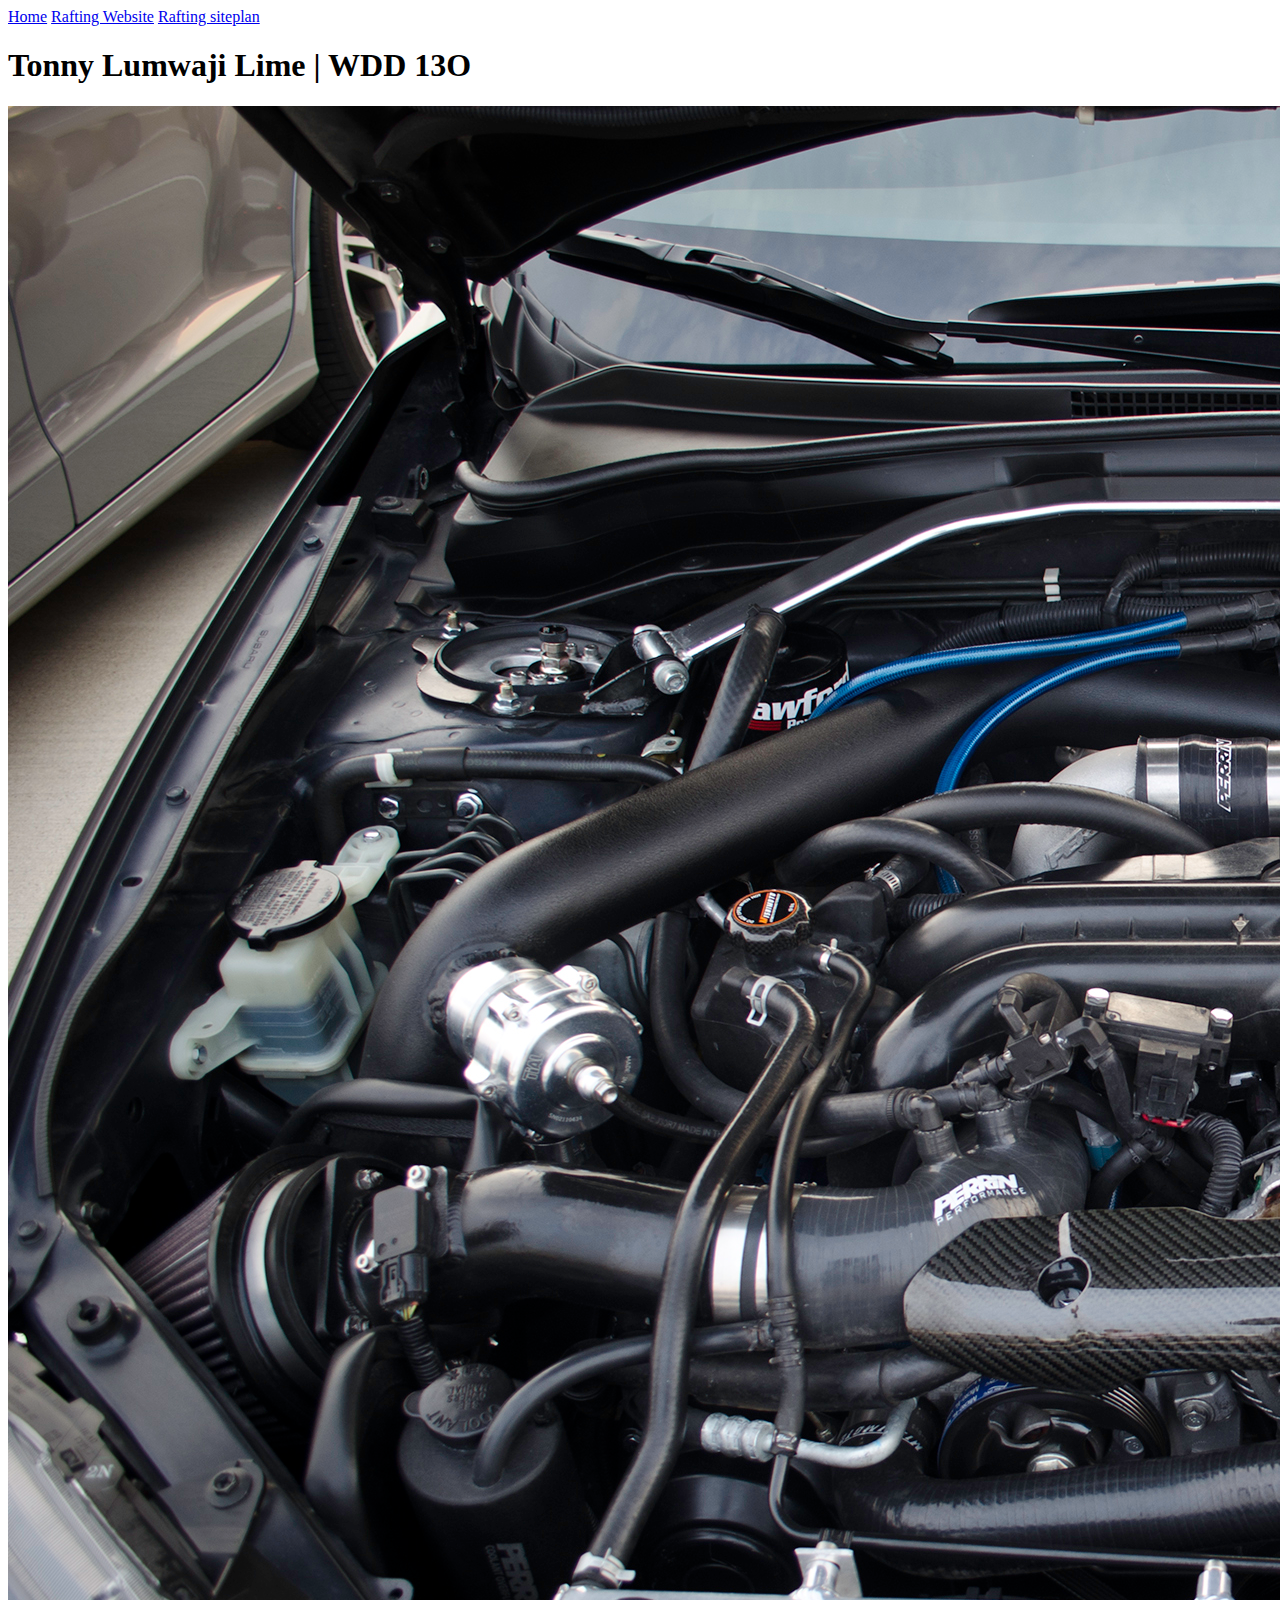
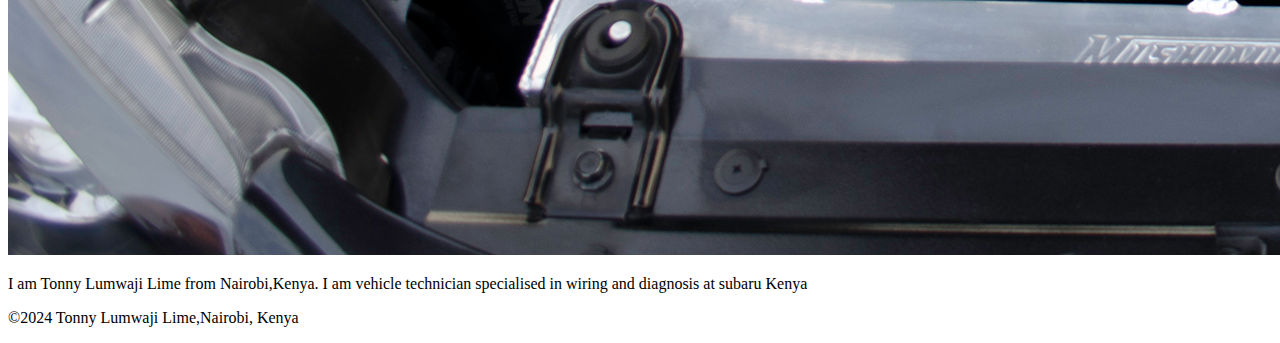
==== index.html @ 864f37fd "first commit" ====
<!DOCTYPE html>
<html lang="en-US">
<head>
    <meta charset="UTF-8">
    <meta name="viewport" content="width=device-width, initial-scale=1.0">
    <link rel="stylesheet" href="style.css">

    <title> d.</title>
</head>
<body>
    <header>
        <nav>
            <a href="#">Home</a>
            <a href="wwr/">Rafting Website</a>
            <a href="wwr/site-plan-html">Rafting siteplan</a>
        </nav>
    </header>
    <main>
        <h1>Tonny Lumwaji Lime | WDD 13O</h1>
        <img src="image/subaru.jpg" alt="subaru">
        <p>I am Tonny Lumwaji Lime from Nairobi,Kenya. I am vehicle technician specialised in wiring and diagnosis at subaru Kenya</p>
    </main>
    <footer>
        <p>©2024 Tonny Lumwaji Lime,Nairobi, Kenya</p>
    </footer>
    
</body>
</html>
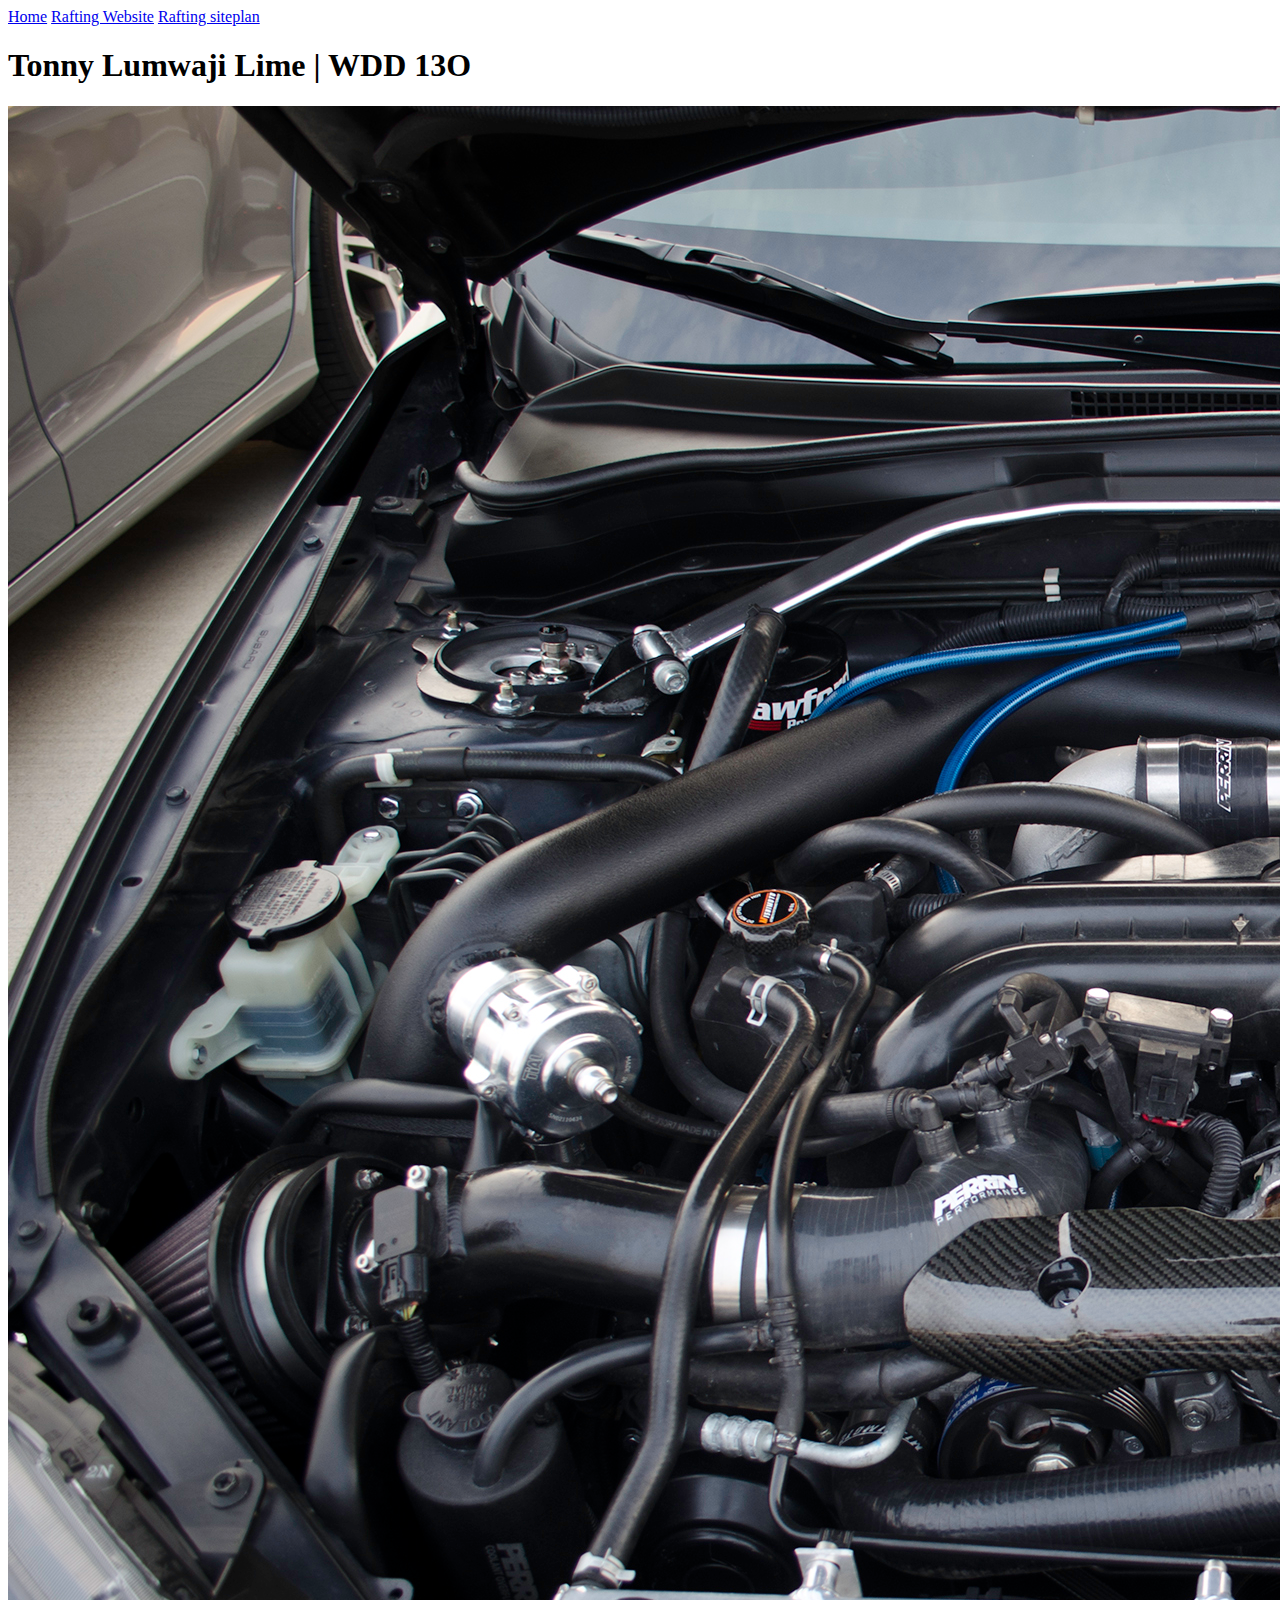
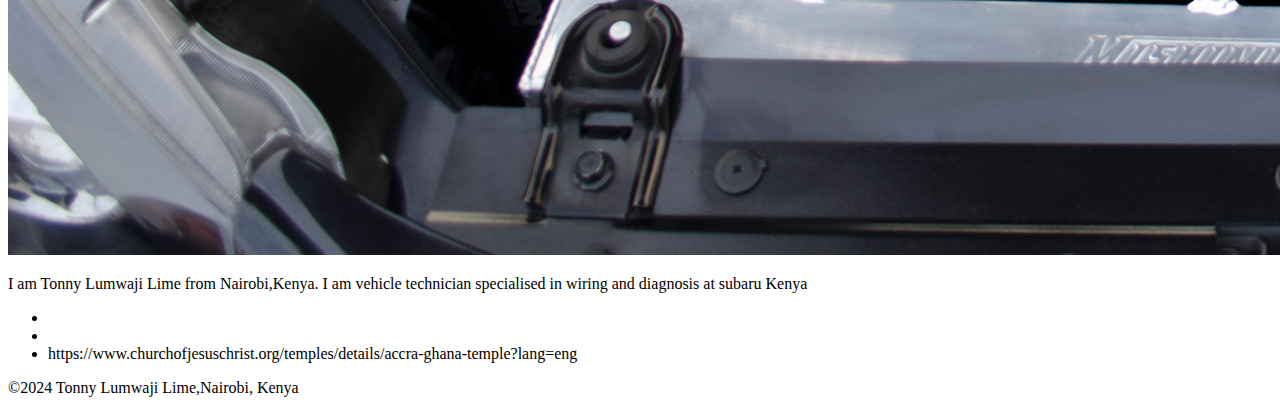
==== commit 34f7f98c: "done" ====
--- a/index.html
+++ b/index.html
@@ -12,17 +12,25 @@
         <nav>
             <a href="#">Home</a>
             <a href="wwr/">Rafting Website</a>
-            <a href="wwr/site-plan-html">Rafting siteplan</a>
+            <a href="wwr/site-plan-rafting.html">Rafting siteplan</a>
+            <a href="https://www.linkedin.com/in/tonny-lime-72348242/"></a>
+            <a href="https://www.facebook.com/tonny.lumwaji"></a>
         </nav>
     </header>
     <main>
         <h1>Tonny Lumwaji Lime | WDD 13O</h1>
         <img src="image/subaru.jpg" alt="subaru">
         <p>I am Tonny Lumwaji Lime from Nairobi,Kenya. I am vehicle technician specialised in wiring and diagnosis at subaru Kenya</p>
+        <ul>
+            <li><a href="https://churchofjesuschristtemples.org/nairobi-kenya-temple/"></a></li>
+            <li><a href="https://www.churchofjesuschrist.org/temples/details/durban-south-africa-temple?lang=eng"></a></li>
+            <li>https://www.churchofjesuschrist.org/temples/details/accra-ghana-temple?lang=eng</li>
+        </ul>
     </main>
     <footer>
         <p>©2024 Tonny Lumwaji Lime,Nairobi, Kenya</p>
     </footer>
     
 </body>
+<!--1/28/2024-->
 </html>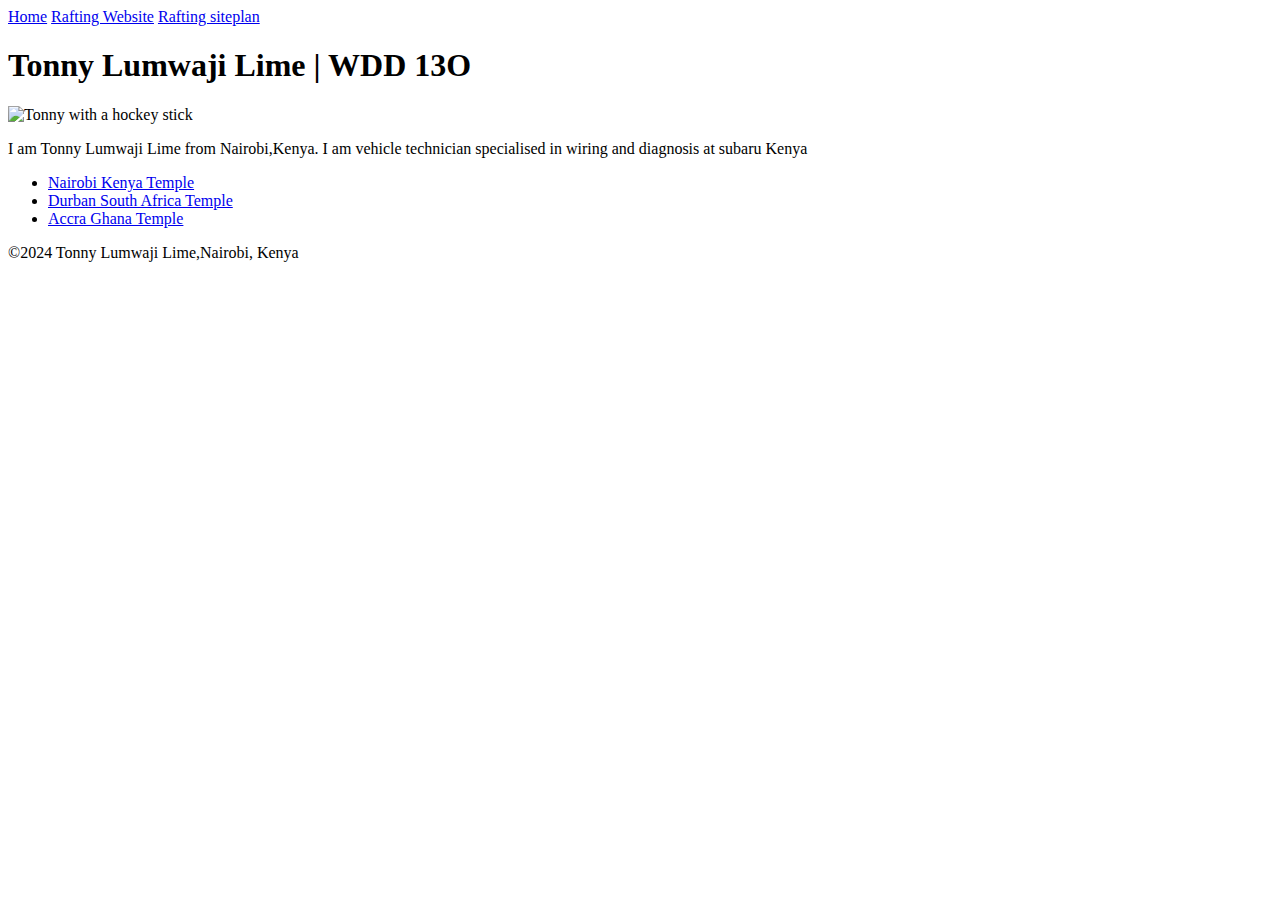
==== commit 3b337614: "d0ne" ====
--- a/index.html
+++ b/index.html
@@ -19,12 +19,12 @@
     </header>
     <main>
         <h1>Tonny Lumwaji Lime | WDD 13O</h1>
-        <img src="image/subaru.jpg" alt="subaru">
+        <img src="tonny.jpg" alt="Tonny with a hockey stick">
         <p>I am Tonny Lumwaji Lime from Nairobi,Kenya. I am vehicle technician specialised in wiring and diagnosis at subaru Kenya</p>
-        <ul>
-            <li><a href="https://churchofjesuschristtemples.org/nairobi-kenya-temple/"></a></li>
-            <li><a href="https://www.churchofjesuschrist.org/temples/details/durban-south-africa-temple?lang=eng"></a></li>
-            <li>https://www.churchofjesuschrist.org/temples/details/accra-ghana-temple?lang=eng</li>
+        <ul class="box">
+            <li><a href="https://churchofjesuschristtemples.org/nairobi-kenya-temple"target="blank">Nairobi Kenya Temple</a></li>
+            <li><a href="https://www.churchofjesuschrist.org/temples/details/durban-south-africa-temple?lang=eng"target="blank">Durban South Africa Temple</a></li>
+            <li><a href="https://www.churchofjesuschrist.org/temples/details/accra-ghana-temple?lang=eng"target="blank">Accra Ghana Temple</a></li>
         </ul>
     </main>
     <footer>
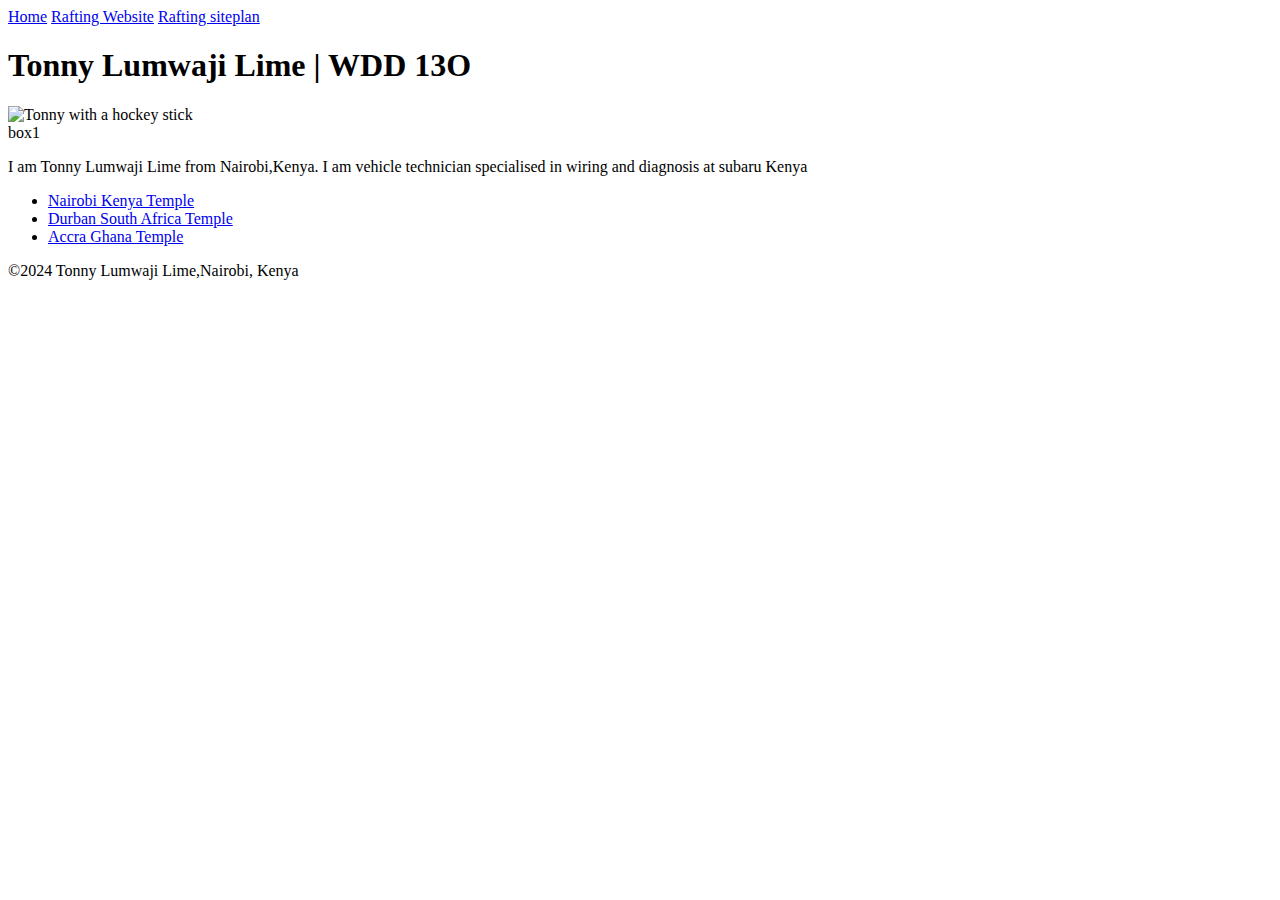
==== commit 6054af2a: "done" ====
--- a/index.html
+++ b/index.html
@@ -20,6 +20,7 @@
     <main>
         <h1>Tonny Lumwaji Lime | WDD 13O</h1>
         <img src="tonny.jpg" alt="Tonny with a hockey stick">
+        <aside><div class="grid">box1</div></aside>
         <p>I am Tonny Lumwaji Lime from Nairobi,Kenya. I am vehicle technician specialised in wiring and diagnosis at subaru Kenya</p>
         <ul class="box">
             <li><a href="https://churchofjesuschristtemples.org/nairobi-kenya-temple"target="blank">Nairobi Kenya Temple</a></li>
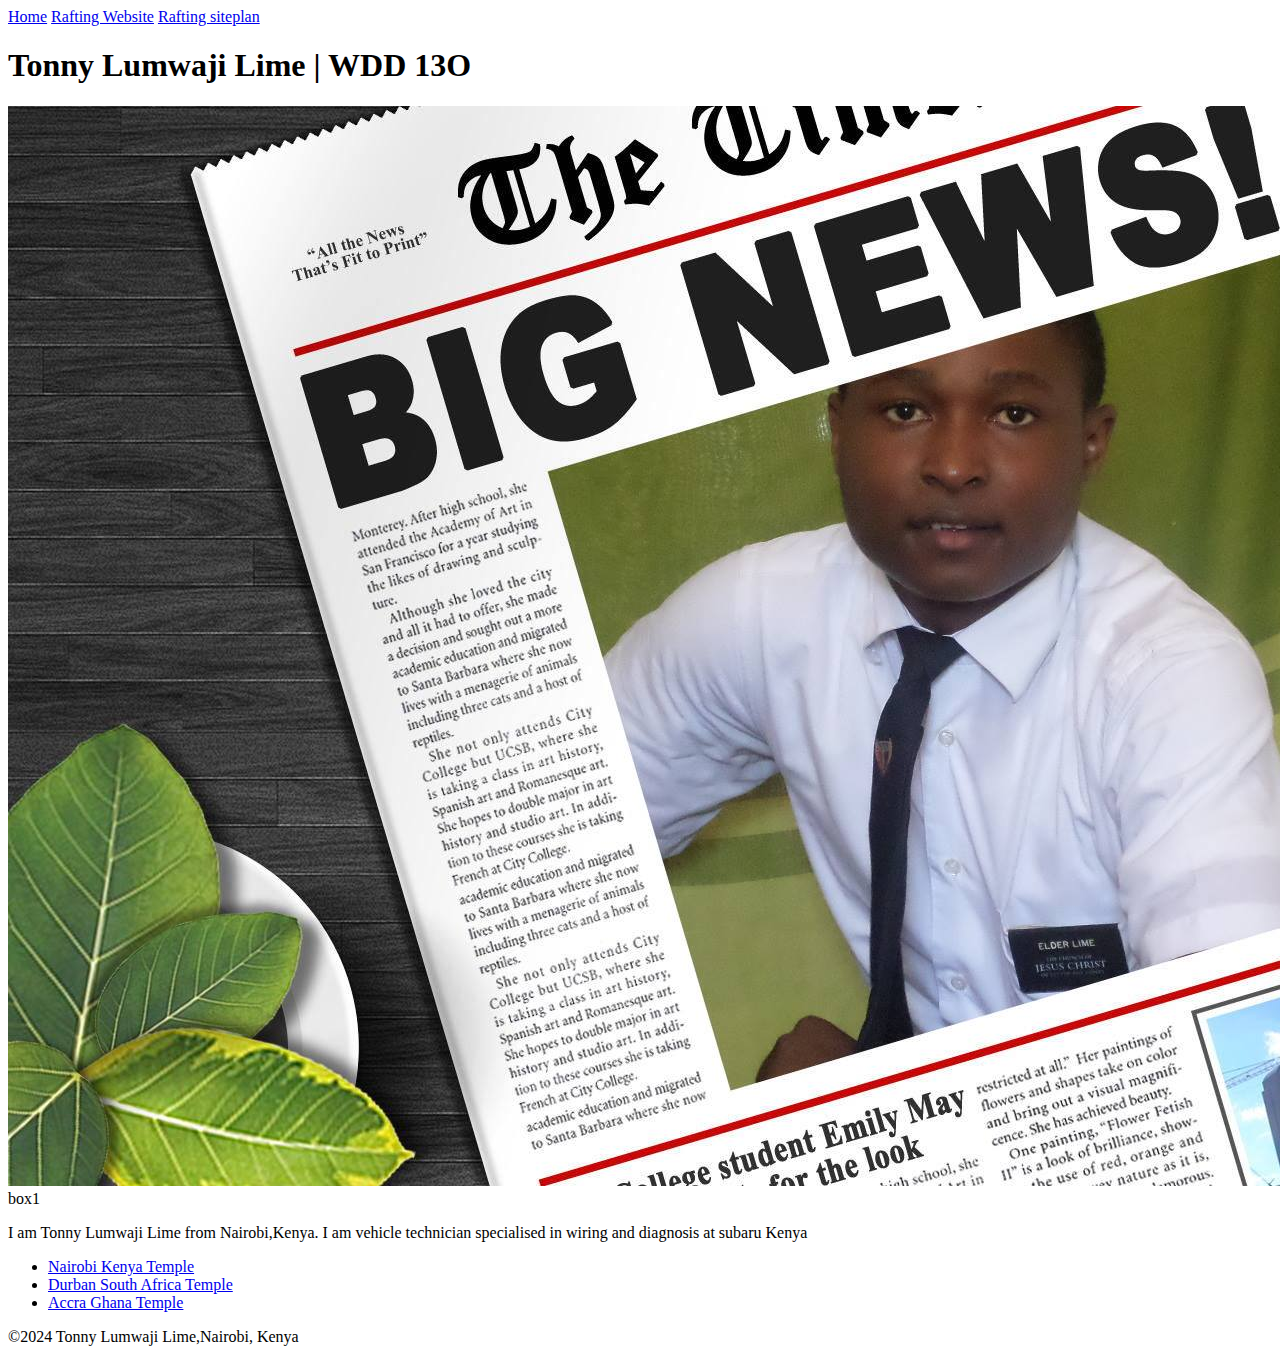
==== commit 4a95f447: "done assignment" ====
--- a/index.html
+++ b/index.html
@@ -19,7 +19,7 @@
     </header>
     <main>
         <h1>Tonny Lumwaji Lime | WDD 13O</h1>
-        <img src="tonny.jpg" alt="Tonny with a hockey stick">
+        <img src="image/tonny.jpg" alt="Tonny with a hockey stick">
         <aside><div class="grid">box1</div></aside>
         <p>I am Tonny Lumwaji Lime from Nairobi,Kenya. I am vehicle technician specialised in wiring and diagnosis at subaru Kenya</p>
         <ul class="box">
